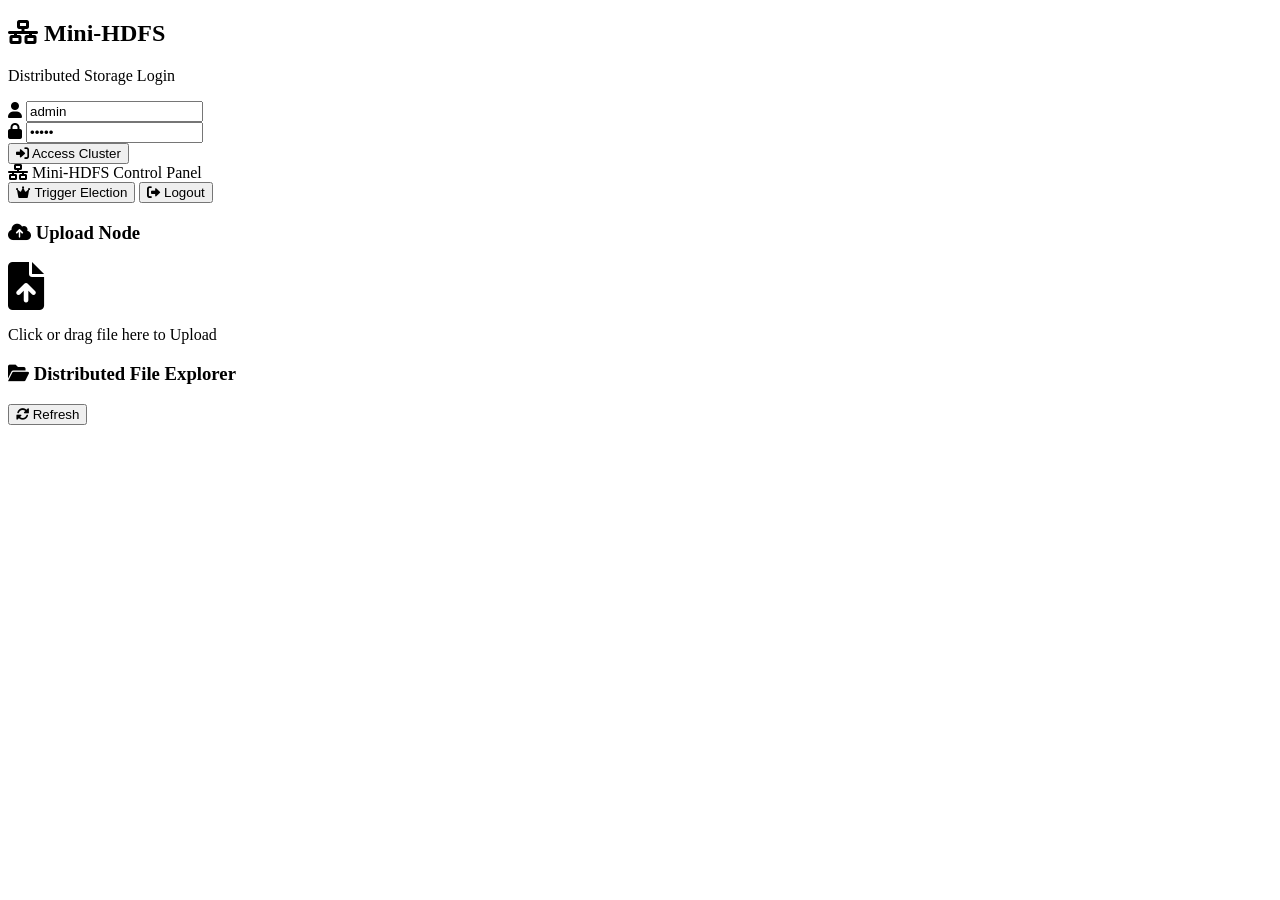
==== frontend/index.html @ 02901715 "update code" ====
<!DOCTYPE html>
<html lang="en">
<head>
    <meta charset="UTF-8">
    <meta name="viewport" content="width=device-width, initial-scale=1.0">
    <title>Mini-HDFS Web OS</title>
    <link rel="stylesheet" href="/ui/css/style.css">
    <link href="https://cdnjs.cloudflare.com/ajax/libs/font-awesome/6.0.0/css/all.min.css" rel="stylesheet">
</head>
<body>
    <div id="app">
        <!-- Auth View -->
        <div id="auth-view" class="view active glass-panel">
            <h2><i class="fas fa-network-wired"></i> Mini-HDFS</h2>
            <p>Distributed Storage Login</p>
            <div class="input-group">
                <i class="fas fa-user"></i>
                <input type="text" id="username" placeholder="Username" value="admin">
            </div>
            <div class="input-group">
                <i class="fas fa-lock"></i>
                <input type="password" id="password" placeholder="Password" value="12345">
            </div>
            <button onclick="login()"><i class="fas fa-sign-in-alt"></i> Access Cluster</button>
        </div>

        <!-- Dashboard View -->
        <div id="dashboard-view" class="view">
            <header class="glass-panel">
                <div class="brand"><i class="fas fa-network-wired"></i> Mini-HDFS Control Panel</div>
                <div class="controls">
                    <button onclick="triggerElection()" class="btn-warning"><i class="fas fa-crown"></i> Trigger Election</button>
                    <button onclick="logout()"><i class="fas fa-sign-out-alt"></i> Logout</button>
                </div>
            </header>

            <main>
                <!-- Left Sidebar: Uploader -->
                <section class="upload-section glass-panel">
                    <h3><i class="fas fa-cloud-upload-alt"></i> Upload Node</h3>
                    <div class="drop-zone" id="drop-zone" onclick="document.getElementById('file-input').click()">
                        <i class="fas fa-file-upload fa-3x"></i>
                        <p>Click or drag file here to Upload</p>
                        <input type="file" id="file-input" hidden onchange="handleFileSelect(event)">
                    </div>
                    
                    <div id="upload-progress-container" style="display: none;">
                        <h4 id="upload-filename">Uploading...</h4>
                        <div class="progress-bar-bg">
                            <div class="progress-bar-fill" id="upload-progress"></div>
                        </div>
                        <p id="upload-status" class="status-text">Initializing...</p>
                        <div id="placement-map" class="placement-map"></div>
                    </div>
                </section>

                <!-- Right Sidebar: Explorer -->
                <section class="explorer-section glass-panel">
                    <h3><i class="fas fa-folder-open"></i> Distributed File Explorer</h3>
                    <button onclick="fetchFileList()" class="refresh-btn"><i class="fas fa-sync-alt"></i> Refresh</button>
                    <div class="file-list" id="file-list">
                        <!-- Loaded dynamically -->
                    </div>
                </section>
            </main>
        </div>
    </div>

    <script src="/ui/js/app.js?v=2"></script>
</body>
</html>
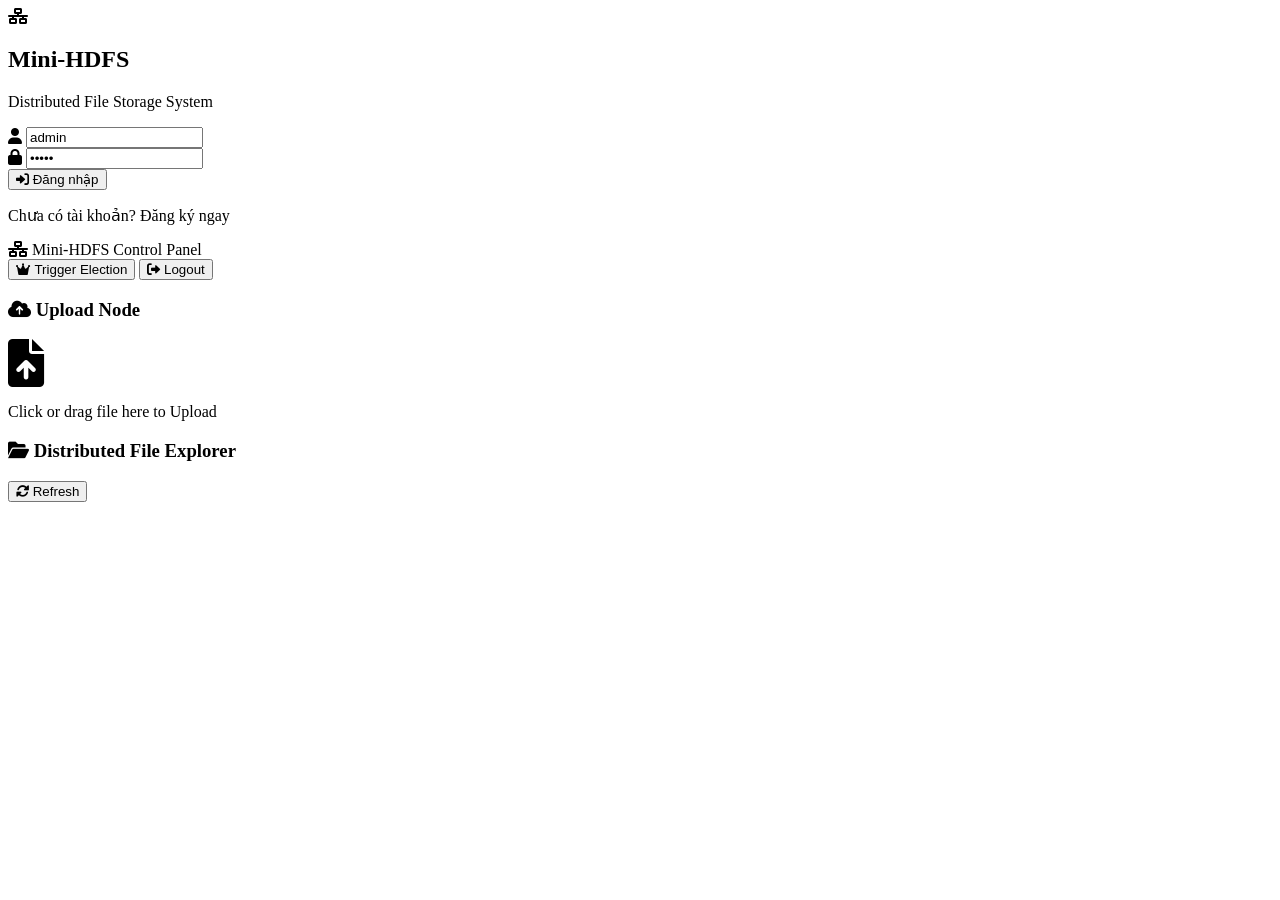
==== commit 6fbd399f: "update" ====
--- a/frontend/index.html
+++ b/frontend/index.html
@@ -4,24 +4,62 @@
     <meta charset="UTF-8">
     <meta name="viewport" content="width=device-width, initial-scale=1.0">
     <title>Mini-HDFS Web OS</title>
-    <link rel="stylesheet" href="/ui/css/style.css">
+    <link rel="stylesheet" href="/ui/css/style.css?v=3">
     <link href="https://cdnjs.cloudflare.com/ajax/libs/font-awesome/6.0.0/css/all.min.css" rel="stylesheet">
 </head>
 <body>
     <div id="app">
         <!-- Auth View -->
         <div id="auth-view" class="view active glass-panel">
-            <h2><i class="fas fa-network-wired"></i> Mini-HDFS</h2>
-            <p>Distributed Storage Login</p>
-            <div class="input-group">
-                <i class="fas fa-user"></i>
-                <input type="text" id="username" placeholder="Username" value="admin">
+            <div class="auth-header">
+                <i class="fas fa-network-wired auth-logo"></i>
+                <h2>Mini-HDFS</h2>
+                <p>Distributed File Storage System</p>
             </div>
-            <div class="input-group">
-                <i class="fas fa-lock"></i>
-                <input type="password" id="password" placeholder="Password" value="12345">
+
+            <!-- Login Form -->
+            <div id="login-form" class="auth-form">
+                <div id="login-alert" class="auth-alert" style="display:none;"></div>
+                <div class="input-group">
+                    <i class="fas fa-user"></i>
+                    <input type="text" id="login-username" placeholder="Username" value="admin" autocomplete="username">
+                </div>
+                <div class="input-group">
+                    <i class="fas fa-lock"></i>
+                    <input type="password" id="login-password" placeholder="Password" value="12345" autocomplete="current-password"
+                        onkeydown="if(event.key==='Enter') login()">
+                </div>
+                <button id="btn-login" onclick="login()">
+                    <i class="fas fa-sign-in-alt"></i> Đăng nhập
+                </button>
+                <p class="auth-switch">Chưa có tài khoản? <a onclick="switchTab('register')">Đăng ký ngay</a></p>
             </div>
-            <button onclick="login()"><i class="fas fa-sign-in-alt"></i> Access Cluster</button>
+
+            <!-- Register Form -->
+            <div id="register-form" class="auth-form" style="display:none;">
+                <div id="register-alert" class="auth-alert" style="display:none;"></div>
+                <div class="input-group">
+                    <i class="fas fa-user"></i>
+                    <input type="text" id="reg-username" placeholder="Tên đăng nhập" autocomplete="username">
+                </div>
+                <div class="input-group">
+                    <i class="fas fa-id-card"></i>
+                    <input type="text" id="reg-fullname" placeholder="Họ và tên (tuỳ chọn)" autocomplete="name">
+                </div>
+                <div class="input-group">
+                    <i class="fas fa-lock"></i>
+                    <input type="password" id="reg-password" placeholder="Mật khẩu" autocomplete="new-password">
+                </div>
+                <div class="input-group">
+                    <i class="fas fa-check-circle"></i>
+                    <input type="password" id="reg-password-confirm" placeholder="Xác nhận mật khẩu" autocomplete="new-password"
+                        onkeydown="if(event.key==='Enter') register()">
+                </div>
+                <button id="btn-register" onclick="register()">
+                    <i class="fas fa-user-plus"></i> Tạo tài khoản
+                </button>
+                <p class="auth-switch">Đã có tài khoản? <a onclick="switchTab('login')">Đăng nhập</a></p>
+            </div>
         </div>
 
         <!-- Dashboard View -->
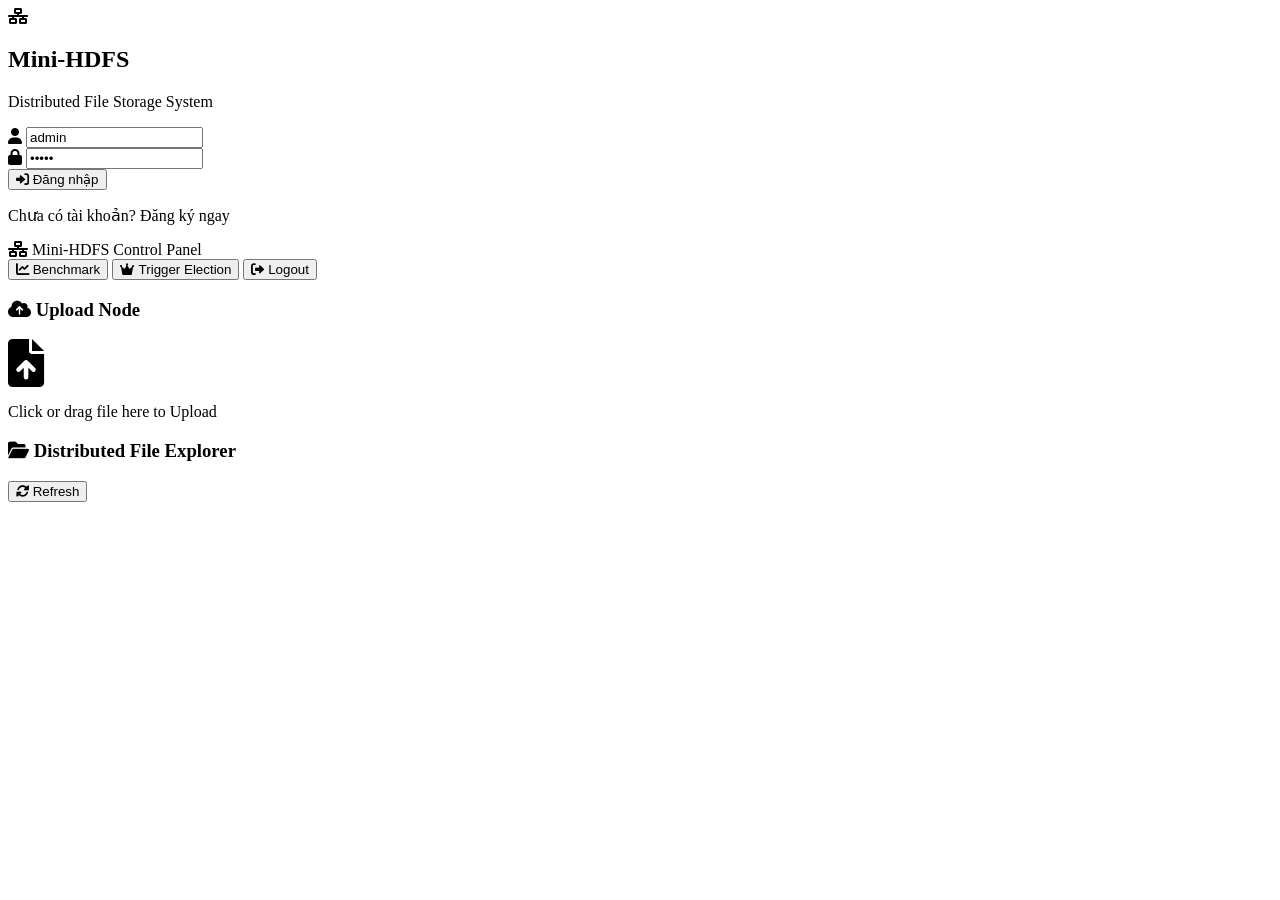
==== commit 2ddf2696: "update" ====
--- a/frontend/index.html
+++ b/frontend/index.html
@@ -67,6 +67,7 @@
             <header class="glass-panel">
                 <div class="brand"><i class="fas fa-network-wired"></i> Mini-HDFS Control Panel</div>
                 <div class="controls">
+                    <button onclick="window.open('/ui/benchmark.html', '_blank')" class="btn-warning"><i class="fas fa-chart-line"></i> Benchmark</button>
                     <button onclick="triggerElection()" class="btn-warning"><i class="fas fa-crown"></i> Trigger Election</button>
                     <button onclick="logout()"><i class="fas fa-sign-out-alt"></i> Logout</button>
                 </div>
